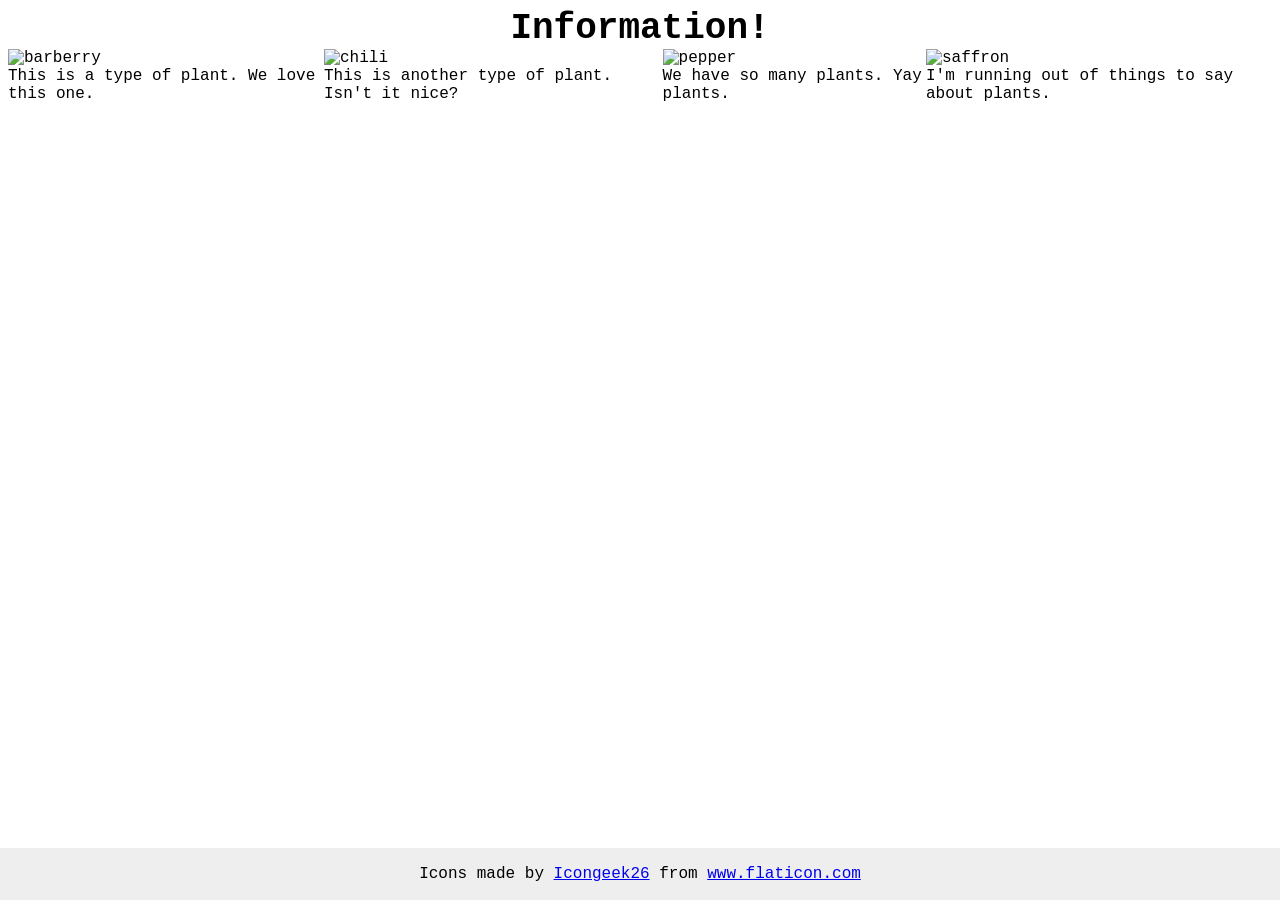
==== foundations/flex/04-flex-information/index.html @ fec45d3a "Align title and create flex container (created horizontal page structure)" ====
<!DOCTYPE html>
<html lang="en">
  <head>
    <meta charset="UTF-8">
    <meta http-equiv="X-UA-Compatible" content="IE=edge">
    <meta name="viewport" content="width=device-width, initial-scale=1.0">
    <title>Information</title>
    <link rel="stylesheet" href="style.css">
  </head>
  <body>
    <div class="title">Information!</div>
      <div class="content">

        <div class="item-1">
        <img src="./images/barberry.png" alt="barberry">
        <div class="text">This is a type of plant. We love this one.</div>
        </div>

        <div class="item-2">
        <img src="./images/chilli.png" alt="chili">
        <div class="text">This is another type of plant. Isn't it nice?</div>
        </div>

        <div class="item-3">
        <img src="./images/pepper.png" alt="pepper">
        <div class="text">We have so many plants. Yay plants.</div>
        </div>

        <div class="item-4">
        <img src="./images/saffron.png" alt="saffron">
        <div class="text">I'm running out of things to say about plants.</div>
        </div> 
      
      </div>
    <!-- disregard this section, it's here to give attribution to the creator of these icons -->
    <div class="footer">
      <div>Icons made by <a href="https://www.flaticon.com/authors/icongeek26" title="Icongeek26">Icongeek26</a> from <a href="https://www.flaticon.com/" title="Flaticon">www.flaticon.com</a></div>
    </div>
  </body>
</html>
---- foundations/flex/04-flex-information/style.css ----
body {
  font-family: 'Courier New', Courier, monospace;
}

img {
  width: 100px;
  height: 100px;
}

.title {
  font-size: 36px;
  font-weight: 900;
  text-align: center;
}

/* do not edit this footer */
.footer {
  position: fixed;
  bottom: 0;
  left: 0;
  right: 0;
  height: 52px;
  display: flex;
  align-items: center;
  justify-content: center;
  background: #eee;
}

.content { 
  display: flex;
}
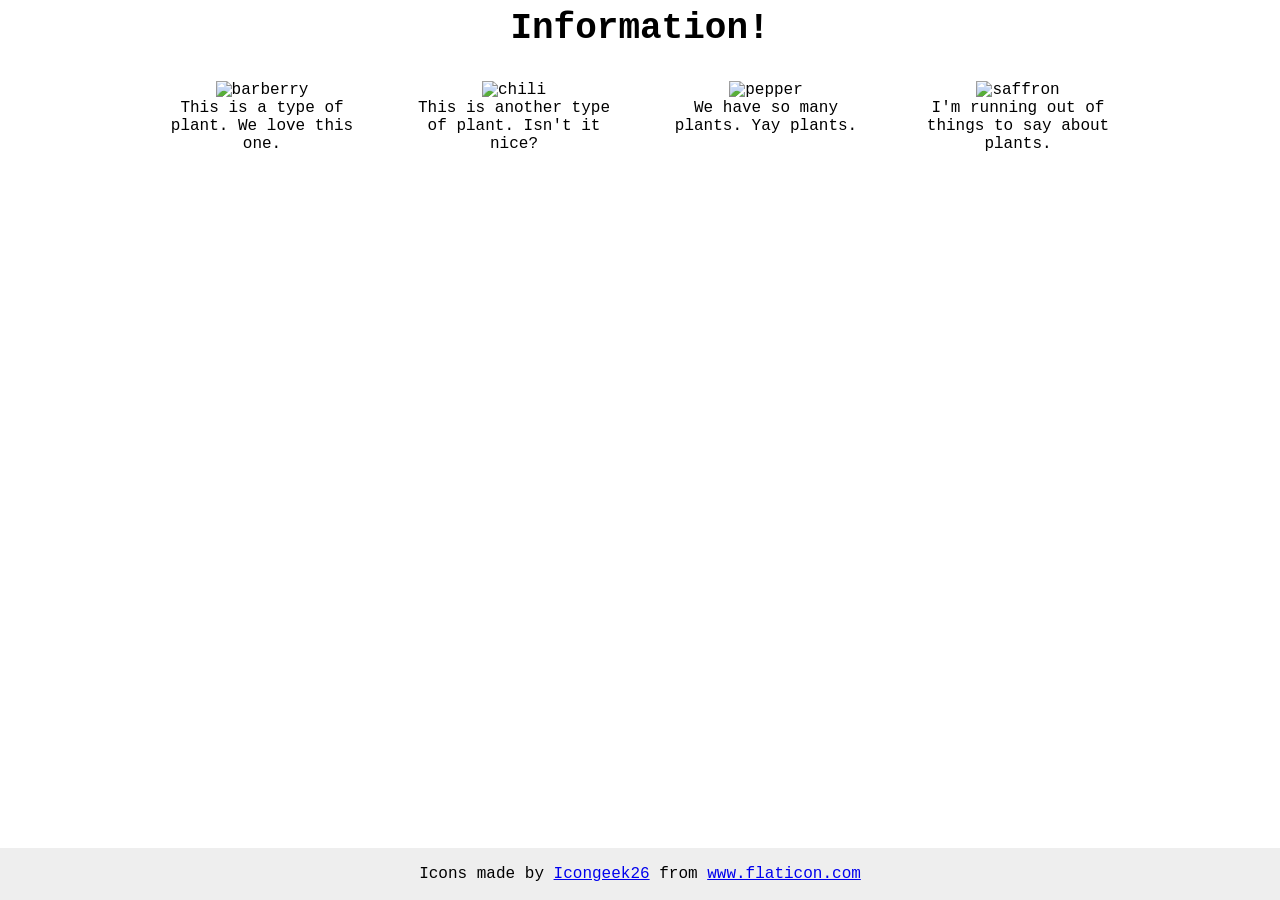
==== commit 17383747: "Complete post-exercise notes (04-flex-information)" ====
--- a/foundations/flex/04-flex-information/index.html
+++ b/foundations/flex/04-flex-information/index.html
@@ -37,4 +37,17 @@
       <div>Icons made by <a href="https://www.flaticon.com/authors/icongeek26" title="Icongeek26">Icongeek26</a> from <a href="https://www.flaticon.com/" title="Flaticon">www.flaticon.com</a></div>
     </div>
   </body>
-</html>+</html>
+
+<!-- POST EXERCISE NOTES FOR IMPROVEMENTS
+
+Mistakes found: 
+- Utilized redundant text-align prop. in both items and title rather than applying to body. 
+- Created 4 distinct classes and then used a grouping selector within CSS vs the proper 
+method of applying a single common class selector across html elements that can share the rules within the class. Remember classes are used to be reapplied through HTML to similarily styled elements, not applied as an ID or unique value to only be used once. 
+- Flex: auto /value pair created for the container not needed. 
+
+Insights: 
+By going lower in specficity you can often kill two birds with one stone. Applying a rule lower if needed can reduce redundant/inefficient code. 
+
+-->
--- a/foundations/flex/04-flex-information/style.css
+++ b/foundations/flex/04-flex-information/style.css
@@ -28,4 +28,13 @@
 
 .content { 
   display: flex;
-}+  gap: 52px;
+  margin-top: 32px;
+  flex: auto;
+  justify-content: center;
+}
+
+.item-1, .item-2, .item-3, .item-4 {
+   width: 200px;
+   text-align: center;
+}
